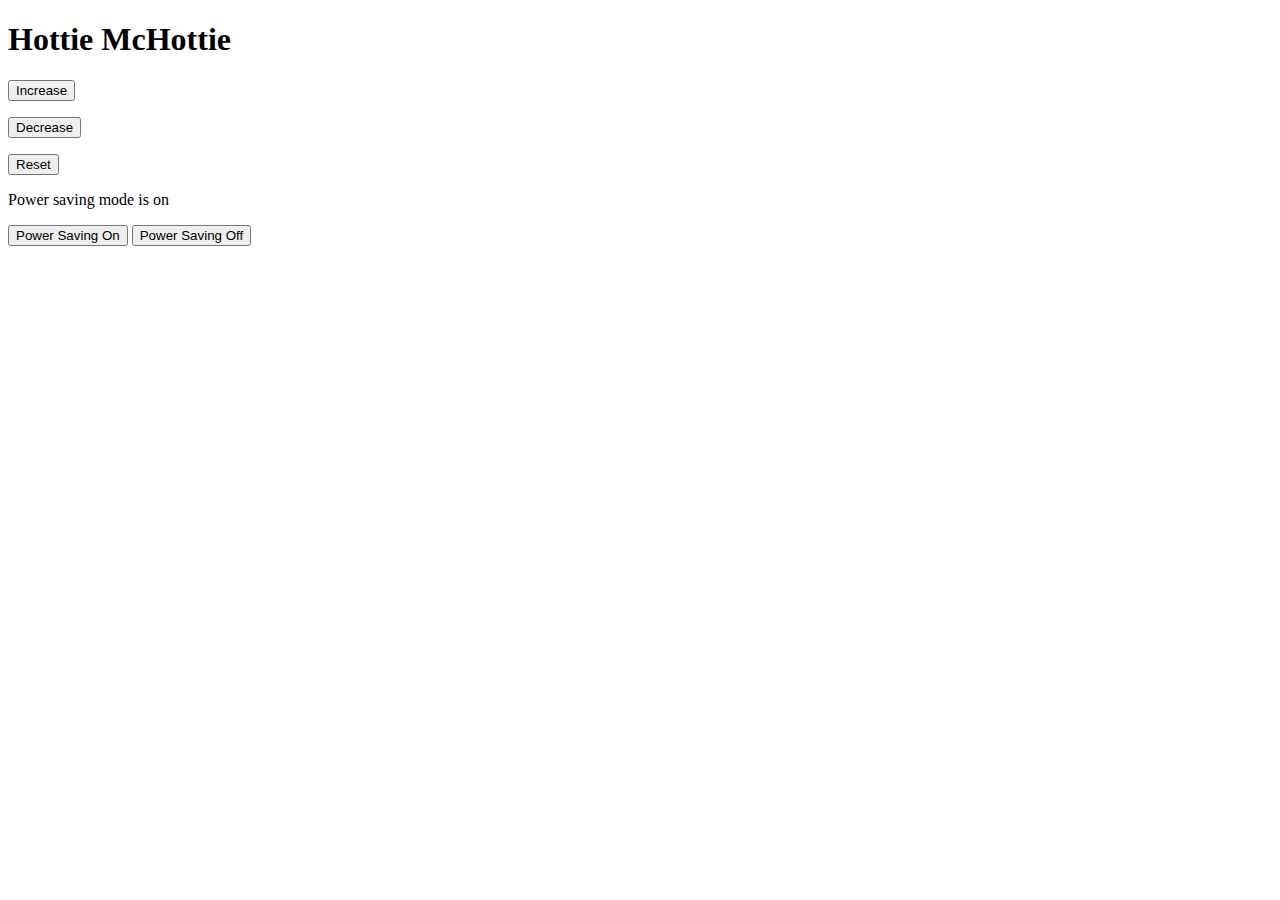
==== index.html @ 6f44cc5a "HTML file added" ====
<!DOCTYPE html>

<html>
  <head>
    <title>Hottie McHottie</title>
  </head>
  <body>
    <h1>Hottie McHottie</h1>
    <h1 id=temperature></h1>
    <p>
      <p><button id="temperature_increase">Increase</button></p>
      <p><button id="temperature_decrease">Decrease</button></p>
      <p><button id="temperature_reset">Reset</button></p>
      <p>Power saving mode is <span id="power-saving-status">on</span></p>
      <button id="power_saving_on">Power Saving On</button>
      <button id="power_saving_off">Power Saving Off</button>
    </p>
    <script src="src/Thermostat.js"></script>
  </body>
</html>
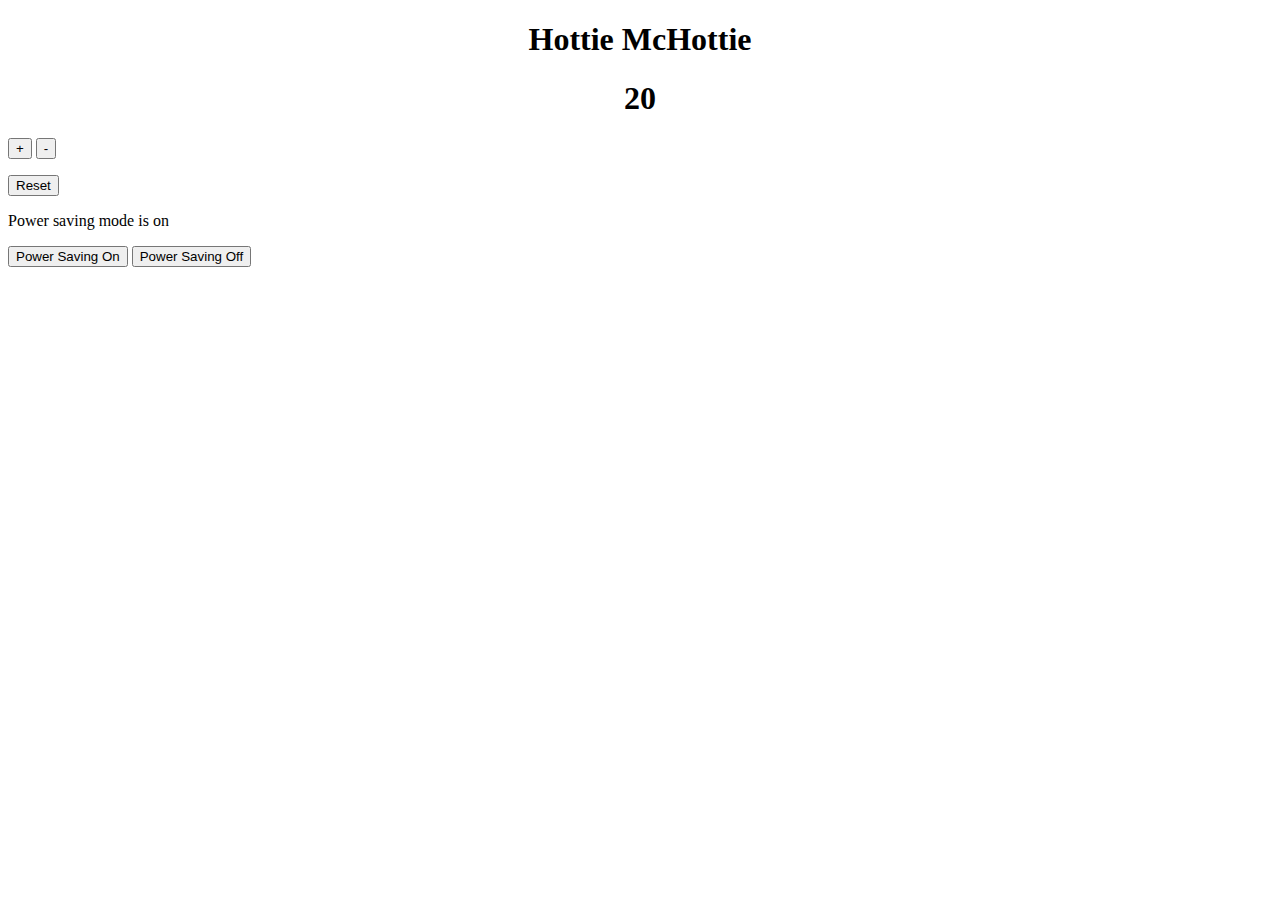
==== commit 25319875: "Interface file added, all working apart from CSS" ====
--- a/index.html
+++ b/index.html
@@ -1,20 +1,22 @@
 <!DOCTYPE html>
 
 <html>
-  <head>
-    <title>Hottie McHottie</title>
-  </head>
+  <title>
+    <head>
+      <link rel="stylesheet" type="text/css" href="style.css"/>
+    </head>
+  </title>
   <body>
-    <h1>Hottie McHottie</h1>
-    <h1 id=temperature></h1>
-    <p>
-      <p><button id="temperature_increase">Increase</button></p>
-      <p><button id="temperature_decrease">Decrease</button></p>
-      <p><button id="temperature_reset">Reset</button></p>
+    <script src="jquery.js"></script>
+    <center><h1>Hottie McHottie</h1></center>
+    <center><h1 id="temperature"></h1></center>
+      <p><button id="temp-increase">+</button>
+      <button id="temp-decrease">-</button></p>
+      <p><button id="temp-reset">Reset</button></p>
       <p>Power saving mode is <span id="power-saving-status">on</span></p>
       <button id="power_saving_on">Power Saving On</button>
       <button id="power_saving_off">Power Saving Off</button>
-    </p>
     <script src="src/Thermostat.js"></script>
+    <script src="interface.js"></script>
   </body>
 </html>
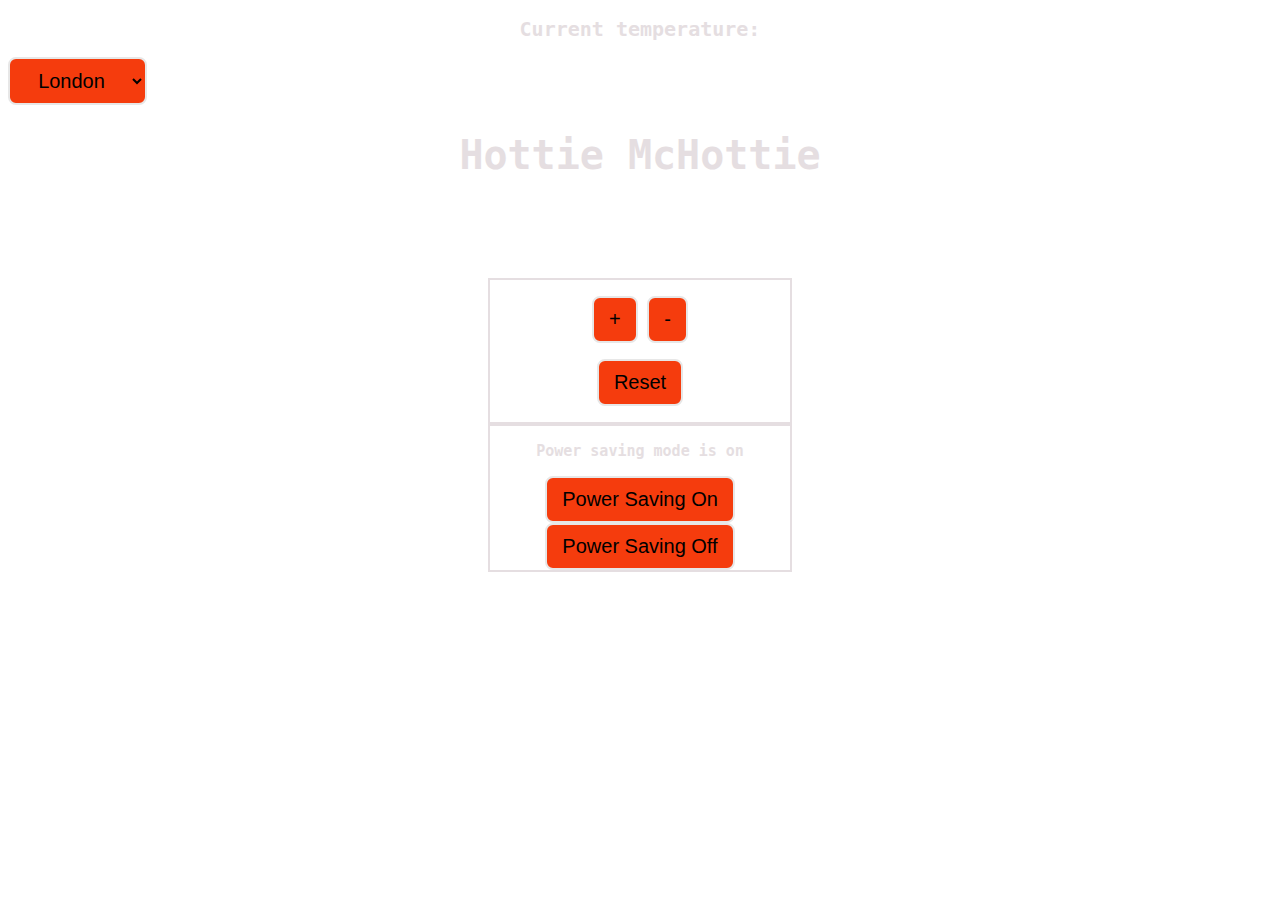
==== commit 19bc0b2f: "HTML and CSS updated" ====
--- a/index.html
+++ b/index.html
@@ -1,21 +1,43 @@
 <!DOCTYPE html>
 
 <html>
-  <title>
     <head>
-      <link rel="stylesheet" type="text/css" href="style.css"/>
-    </head>
-  </title>
+      <link rel="stylesheet" type="text/css" href="public/style.css" />
+      <title>Thermostat</title>
+      <script src="jquery.js"></script>
+      <style>
+        div {
+        width:300px;
+        margin: auto;
+        border: 2px solid #E5DEE1;
+      }
+      </style>
+  </head>
   <body>
-    <script src="jquery.js"></script>
-    <center><h1>Hottie McHottie</h1></center>
-    <center><h1 id="temperature"></h1></center>
-      <p><button id="temp-increase">+</button>
-      <button id="temp-decrease">-</button></p>
-      <p><button id="temp-reset">Reset</button></p>
-      <p>Power saving mode is <span id="power-saving-status">on</span></p>
-      <button id="power_saving_on">Power Saving On</button>
-      <button id="power_saving_off">Power Saving Off</button>
+    <section>
+      <h2>Current temperature: <span id="current-temperature"></span></h2>
+        <select class="button" id="current-city">
+        <option value="london">London</option>
+        <option value="New York,US">New York</option>
+        <option value="Paris">Paris</option>
+        <option value="Berlin">Berlin</option>
+        <option value="Tokyo">Tokyo</option>
+        <option value="Sydney">Sydney</option>
+    </select>
+    </section>
+
+    <section>
+      <h1>Hottie McHottie</h1>
+      <h1 id="temperature"></h1>
+        <div><center><p><button class="button" id="temp-increase">+</button>
+          <button class="button" id="temp-decrease">-</button></p>
+          <p><button class="button" id="temp-reset">Reset</button></p>
+          </center></div>
+          <div><center><p><h3>Power saving mode is <span id="power-saving-status">on</span></h3></p>
+          <button class="button" id="power_saving_on">Power Saving On</button>
+          <button class="button" id="power_saving_off">Power Saving Off</button>
+          </center></div>
+    </section>
     <script src="src/Thermostat.js"></script>
     <script src="interface.js"></script>
   </body>
--- a/public/style.css
+++ b/public/style.css
@@ -0,0 +1,59 @@
+body {
+  background-image: url(https://thefinanser.com/wp-content/uploads/2019/07/Fire.jpg);
+  background-size: cover;
+}
+
+h1 {
+  font-size: 40px;
+  font-family: Andale Mono, monospace;
+  text-align: center;
+  color: #E5DEE1;
+}
+
+h2 {
+  font-size: 20px;
+  font-family: Andale Mono, monospace;
+  text-align: center;
+  color: #E5DEE1;
+}
+
+h3 {
+  font-size: 15px;
+  font-family: Andale Mono, monospace;
+  text-align: center;
+  color: #E5DEE1;
+}
+
+p {
+  font-family: Andale Mono, monospace;
+
+
+}
+
+.button {
+  background-color: #F53C0D;
+  border: 2px solid #e7e7e7;
+  color: black;
+  padding: 10px 15px;
+  text-align: center;
+  font-size: 20px;
+  cursor: pointer;
+  border-radius: 8px;
+
+}
+
+.button:hover {
+  background-color: #ECE955;
+}
+
+.low-usage {
+  color: green;
+}
+
+.medium-usage {
+  color: white;
+}
+
+.high-usage {
+  color: red;
+}
